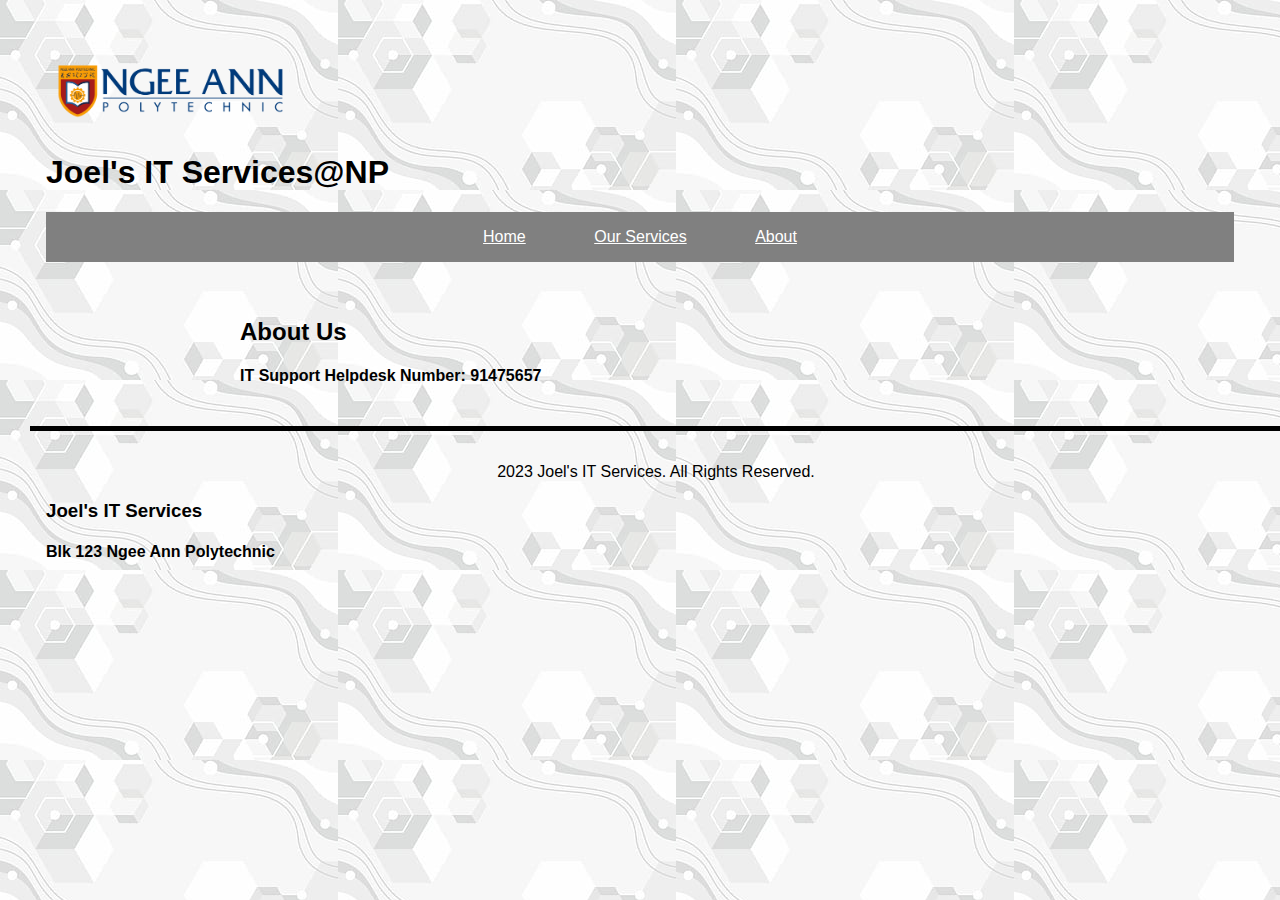
==== about.html @ 1a566ed6 "save" ====
<!DOCTYPE html>
<html lang="en">
<head>
    <meta charset="UTF-8">
    <meta name="viewport" content="width=device-width, initial-scale=1.0">
    <link href="style.css" rel="stylesheet" type="text/css" />
    <title>NP Joel's IT Support Centre</title>
</head>
<body>

    <header class="header">
        <img src="Ngee_Ann_Polytechnic_logo.svg.png">
        <h1>Joel's IT Services@NP</h1>
    <nav>
        <a href="index.html">Home</a>
        <a class="active" href="services.html">Our Services</a>
        <a href="about.html">About</a>
    </nav>
    </header>

    <div class="container">
    <section>
        <h2>About Us</h2>
        <h4>IT Support Helpdesk Number: 91475657</h4>
    </section>
    
    </div>

    <footer>
        <p>2023 Joel's IT Services. All Rights Reserved.</p>
        <h3>Joel's IT Services</h3>
        <h4>Blk 123 Ngee Ann Polytechnic</h4>
    </footer>


</body>
</html>
---- style.css ----
body{
    margin:0;
    padding: 30px;
    background-color:#f4f4f4;
    font-family:Verdana, Geneva, Tahoma, sans-serif;
    background-image: url(HD-wallpaper-geometric-art-shapes-white-background-white-background-thumbnail.jpg);
    
}
nav{
    padding: 1em;
    text-align: center;
    background-color: grey;
    
}
nav a {
    padding:0.5em 1em;
    margin: 0 1em;
    color:white;
    

}

nav a:hover{
    background-color: #111;
}
.header{
    padding: 1em;
}

.header img {
    max-width:250px;
}
.container{
    max-width:800px;
    margin: 0 auto;
    padding:20px;
}

.menu{
    width:400px;
    height:500px;
    background-color:beige;
    border-radius: 20px;
}
footer{
    text-align:center;
    padding: 1em;
    position:relative;
    width:100%;
    bottom:0;
    border-top-width: 5px;
    border-top-style: solid;
    border-top-color: #000000;
}

footer h3{
    text-align:left;
}

footer h4{
    text-align:left;
}
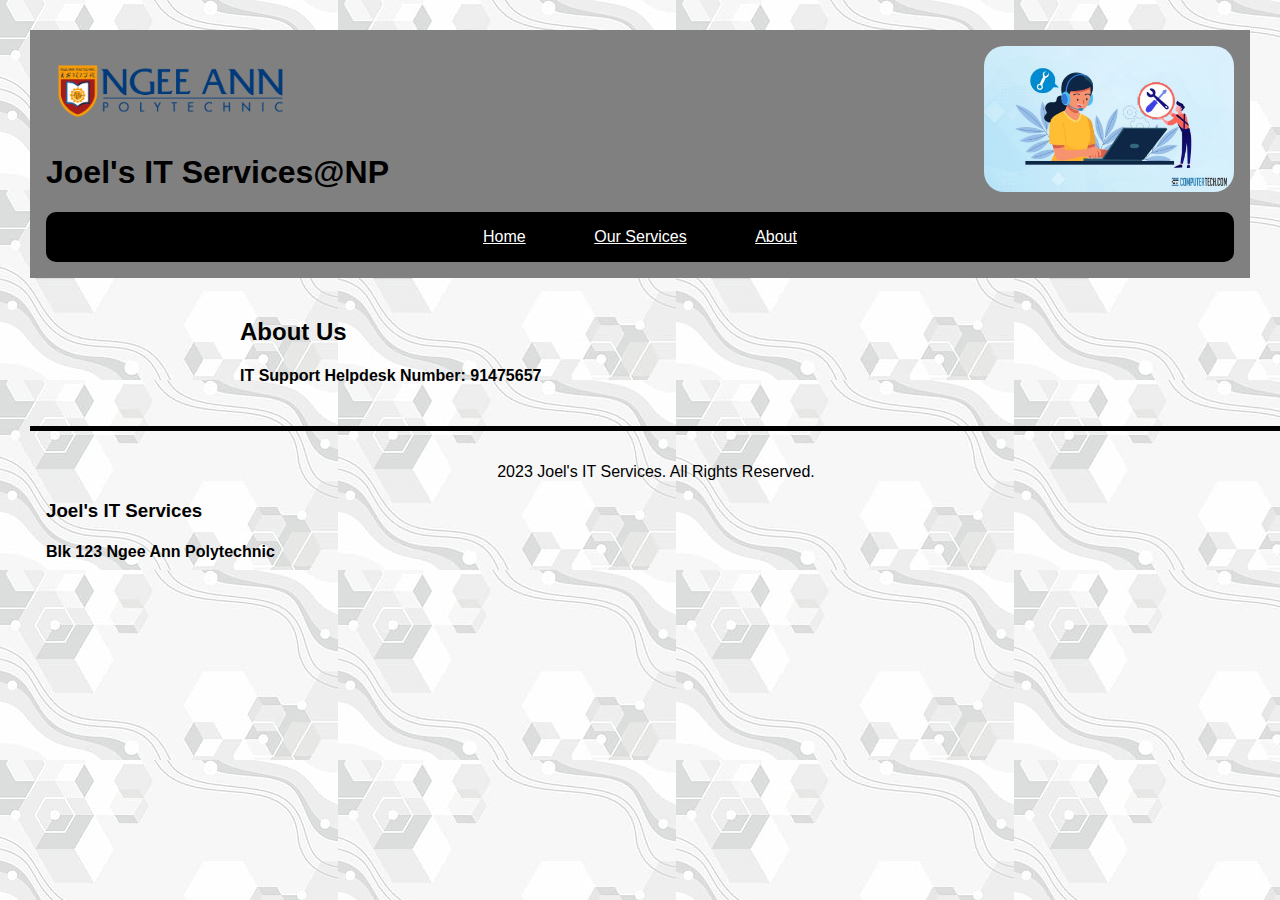
==== commit f7905edd: "save" ====
--- a/about.html
+++ b/about.html
@@ -10,6 +10,7 @@
 
     <header class="header">
         <img src="Ngee_Ann_Polytechnic_logo.svg.png">
+        <img src="itsupport.png" align="right">
         <h1>Joel's IT Services@NP</h1>
     <nav>
         <a href="index.html">Home</a>
--- a/style.css
+++ b/style.css
@@ -6,10 +6,14 @@
     background-image: url(HD-wallpaper-geometric-art-shapes-white-background-white-background-thumbnail.jpg);
     
 }
+body header{
+    background-color: grey;
+}
 nav{
     padding: 1em;
     text-align: center;
-    background-color: grey;
+    background-color: black;
+    border-radius: 10px;
     
 }
 nav a {
@@ -29,6 +33,7 @@
 
 .header img {
     max-width:250px;
+    border-radius: 20px;
 }
 .container{
     max-width:800px;
@@ -37,11 +42,14 @@
 }
 
 .menu{
-    width:400px;
-    height:500px;
-    background-color:beige;
+    width:800px;
+    height:700px;
+    background-color:lightblue;
     border-radius: 20px;
+    box-shadow: 10px 10px 5px;
+    
 }
+
 footer{
     text-align:center;
     padding: 1em;
@@ -52,7 +60,10 @@
     border-top-style: solid;
     border-top-color: #000000;
 }
-
+footer a{
+    float:right;
+    flex-direction: row-reverse;
+}
 footer h3{
     text-align:left;
 }
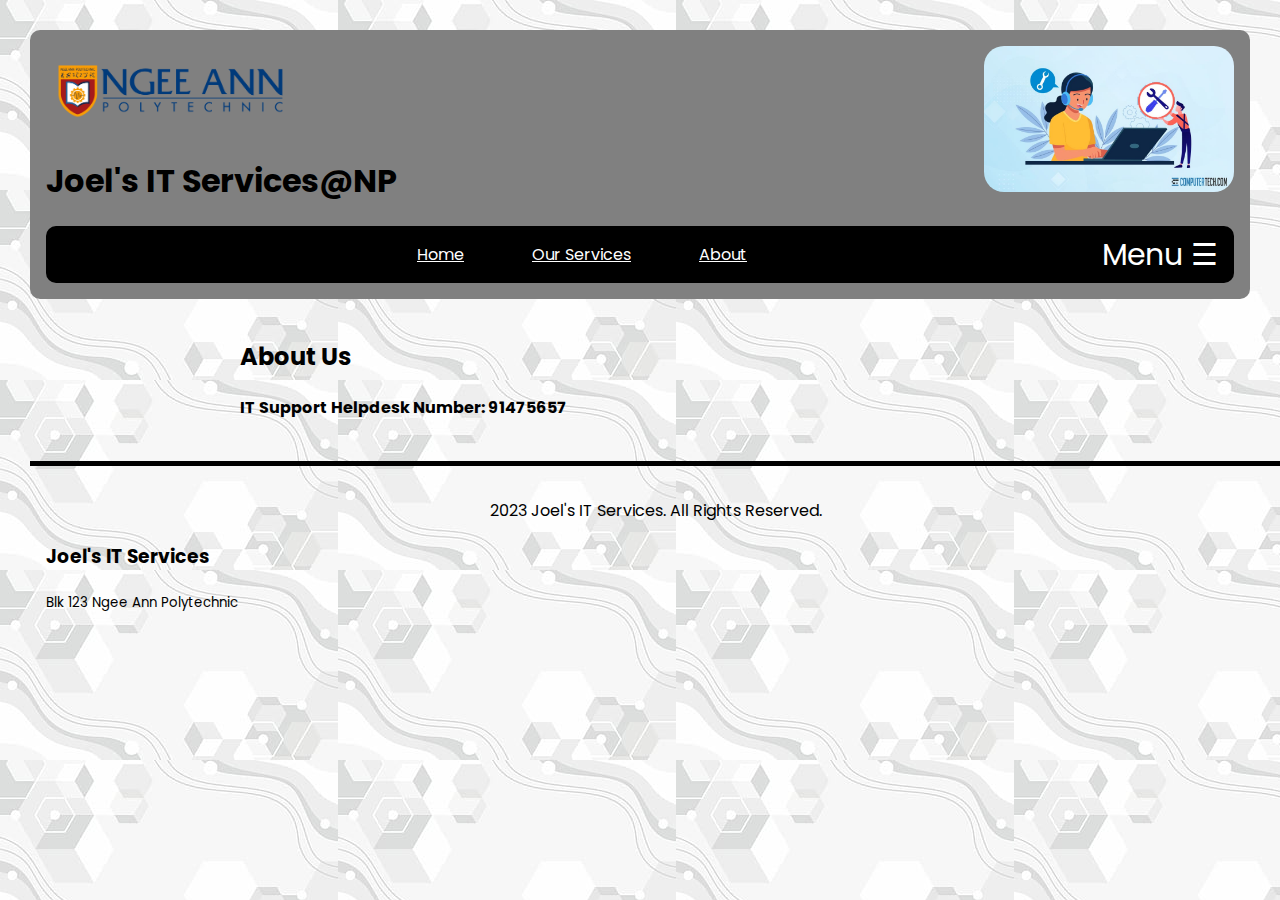
==== commit a17dfea0: "save" ====
--- a/about.html
+++ b/about.html
@@ -4,18 +4,30 @@
     <meta charset="UTF-8">
     <meta name="viewport" content="width=device-width, initial-scale=1.0">
     <link href="style.css" rel="stylesheet" type="text/css" />
+    <link rel="preconnect" href="https://fonts.googleapis.com">
+    <link rel="preconnect" href="https://fonts.gstatic.com" crossorigin>
+    <link href="https://fonts.googleapis.com/css2?family=DM+Serif+Display&family=Poppins&family=Roboto:ital,wght@1,900&display=swap" rel="stylesheet">
     <title>NP Joel's IT Support Centre</title>
 </head>
 <body>
-
+    <script src="script.js"></script>
     <header class="header">
         <img src="Ngee_Ann_Polytechnic_logo.svg.png">
         <img src="itsupport.png" align="right">
         <h1>Joel's IT Services@NP</h1>
     <nav>
-        <a href="index.html">Home</a>
-        <a class="active" href="services.html">Our Services</a>
+        <a class="active" href="index.html">Home</a>
+        <a href="services.html">Our Services</a>
         <a href="about.html">About</a>
+        <div id="mySidenav" class="sidenav">
+            <a href="javascript:void(0)" class="closebtn" onclick="closeNav()">&times;</a>
+            <a class="active" href="index.html">Home</a>
+            <a href="services.html">Our Services</a>
+            <a href="about.html">About</a>
+        </div>
+        <div class="openNav">
+        <span style="font-size:30px;cursor:pointer" onclick="openNav()">Menu &#9776;</span>
+        </div>
     </nav>
     </header>
 
@@ -30,7 +42,7 @@
     <footer>
         <p>2023 Joel's IT Services. All Rights Reserved.</p>
         <h3>Joel's IT Services</h3>
-        <h4>Blk 123 Ngee Ann Polytechnic</h4>
+        <h5>Blk 123 Ngee Ann Polytechnic</h5>
     </footer>
 
 
--- a/style.css
+++ b/style.css
@@ -1,13 +1,16 @@
 body{
     margin:0;
     padding: 30px;
-    background-color:#f4f4f4;
-    font-family:Verdana, Geneva, Tahoma, sans-serif;
+    background-image: url(mainBackground.png);
+    font-family: 'DM Serif Display', serif;
+    font-family: 'Poppins', sans-serif;
+   
     background-image: url(HD-wallpaper-geometric-art-shapes-white-background-white-background-thumbnail.jpg);
     
 }
 body header{
     background-color: grey;
+    border-radius: 10px;
 }
 nav{
     padding: 1em;
@@ -25,7 +28,8 @@
 }
 
 nav a:hover{
-    background-color: #111;
+    background-color: beige;
+    color:#000000
 }
 .header{
     padding: 1em;
@@ -49,7 +53,54 @@
     box-shadow: 10px 10px 5px;
     
 }
+.sidenav {
+    height: 100%;
+    width: 0;
+    position: fixed;
+    z-index: 1;
+    top: 0;
+    left: 0;
+    overflow-x: hidden;
+    transition: 0.5s;
+    padding-top: 60px;
+    background-image: url(sidebar.png);
+  }
+  
+  .sidenav a {
+    padding: 8px 8px 8px 32px;
+    text-decoration: none;
+    font-size: 25px;
+    color: white;
+    display: block;
+    transition: 0.3s;
+  }
+  
+  .sidenav a:hover {
+    background-color: #f1f1f1;
+    color:black;
+    
+  }
+  
+  .sidenav .closebtn {
+    position: absolute;
+    top: 0;
+    right: 0px;
+    font-size: 36px;
+    
+  }
+  
+  .openNav{
+    color:white;
+    float:right;
+    margin-top: -10px;
+    
+  }
 
+  @media screen and (max-height: 450px) {
+    .sidenav {padding-top: 15px;}
+    .sidenav a {font-size: 18px;}
+  }
+  
 footer{
     text-align:center;
     padding: 1em;
@@ -68,6 +119,7 @@
     text-align:left;
 }
 
-footer h4{
+footer h5{
     text-align:left;
+    font-weight: normal;
 }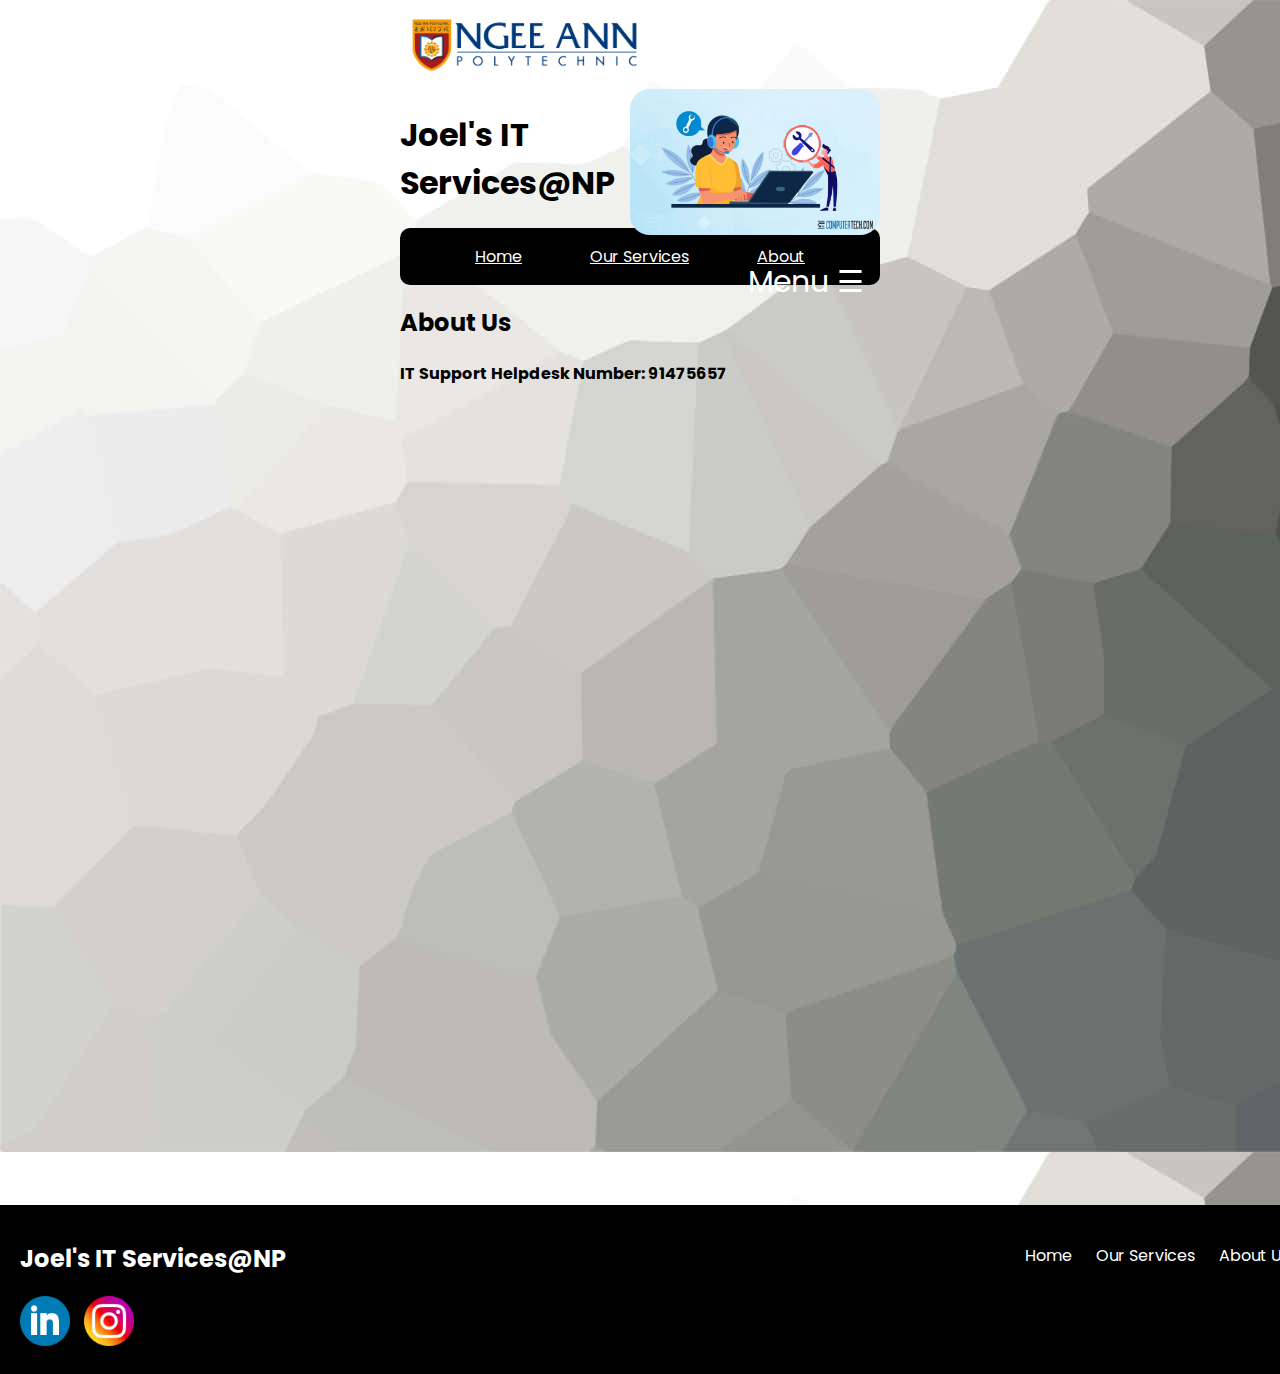
==== commit ce31448c: "save" ====
--- a/about.html
+++ b/about.html
@@ -40,10 +40,22 @@
     </div>
 
     <footer>
-        <p>2023 Joel's IT Services. All Rights Reserved.</p>
-        <h3>Joel's IT Services</h3>
-        <h5>Blk 123 Ngee Ann Polytechnic</h5>
+        <div class="footer-content">
+            <div class="footer-left">
+                <h1>Joel's IT Services@NP</h1>
+            </div>
+            <div class="footer-right">
+                <a href="index.html">Home</a>
+                <a href="services.html">Our Services</a>
+                <a href="about.html">About Us</a>
+            </div>
+        </div>
+        <div class="footer-social">
+            <a href="https://www.linkedin.com/home" target="_blank"><img src="linkedin.png"></a>
+            <a href="https://www.instagram.com" target="_blank"><img src="instagram.png"></a>
+        </div>
     </footer>
+
 
 
 </body>
--- a/style.css
+++ b/style.css
@@ -1,16 +1,18 @@
 body{
     margin:0;
-    padding: 30px;
+    
     background-image: url(mainBackground.png);
     font-family: 'DM Serif Display', serif;
     font-family: 'Poppins', sans-serif;
    
-    background-image: url(HD-wallpaper-geometric-art-shapes-white-background-white-background-thumbnail.jpg);
+    
     
 }
 body header{
-    background-color: grey;
+    
     border-radius: 10px;
+    padding-left: 400px;
+    padding-right: 400px;
 }
 nav{
     padding: 1em;
@@ -32,7 +34,8 @@
     color:#000000
 }
 .header{
-    padding: 1em;
+  padding-left: 400px;
+  padding-right: 400px;
 }
 
 .header img {
@@ -40,9 +43,12 @@
     border-radius: 20px;
 }
 .container{
-    max-width:800px;
+    max-width:100%;
     margin: 0 auto;
-    padding:20px;
+    padding-left: 400px;
+    padding-right: 400px;
+    position: relative;
+    min-height:100vh;
 }
 
 .menu{
@@ -53,6 +59,17 @@
     box-shadow: 10px 10px 5px;
     
 }
+.menu1, .menu2, .menu3, .menu4{
+  height:300px;
+  width:100%;
+  margin:0;
+  border-radius:20px;
+  box-shadow: 10px 10px 5px;
+  background-color: #fff;
+  position:relative;
+  margin-bottom:20px;
+}
+
 .sidenav {
     height: 100%;
     width: 0;
@@ -64,6 +81,7 @@
     transition: 0.5s;
     padding-top: 60px;
     background-image: url(sidebar.png);
+    box-shadow: 2px 0 10px #000000;
   }
   
   .sidenav a {
@@ -95,6 +113,10 @@
     margin-top: -10px;
     
   }
+  .openNav :hover{
+    background-color: beige;
+    color:black;
+  }
 
   @media screen and (max-height: 450px) {
     .sidenav {padding-top: 15px;}
@@ -102,24 +124,62 @@
   }
   
 footer{
-    text-align:center;
-    padding: 1em;
+    padding: 20px;
     position:relative;
     width:100%;
     bottom:0;
-    border-top-width: 5px;
-    border-top-style: solid;
-    border-top-color: #000000;
+    background-color:#000000;
+    color:#fff;
+    
 }
-footer a{
-    float:right;
-    flex-direction: row-reverse;
-}
-footer h3{
-    text-align:left;
+.footer-content {
+  display: flex;
+  justify-content: space-between;
+  align-items: center;
 }
 
-footer h5{
-    text-align:left;
-    font-weight: normal;
+.footer-left {
+  flex: 1;
+}
+
+.footer-left h1 {
+  font-size: 24px;
+  margin-bottom: 10px;
+}
+
+.footer-left p {
+  font-size: 14px;
+  color: #aaa;
+}
+
+.footer-right {
+  flex: 1;
+  text-align: right;
+}
+
+.footer-right a {
+  color: #fff;
+  text-decoration: none;
+  margin: 0 10px;
+  font-size: 16px;
+}
+.footer-right a:hover {
+  background-color: beige;
+  color:#000000;
+}
+.footer-social{
+  margin-top: 10px;
+}
+.footer-social a {
+  display: inline-block;
+  margin-right: 10px;
+  color: #fff;
+  text-decoration: none;
+  font-size: 20px;
+}
+.footer-social img{
+  width:50px;
+}
+.footer-social img:hover{
+  opacity:0.7;
 }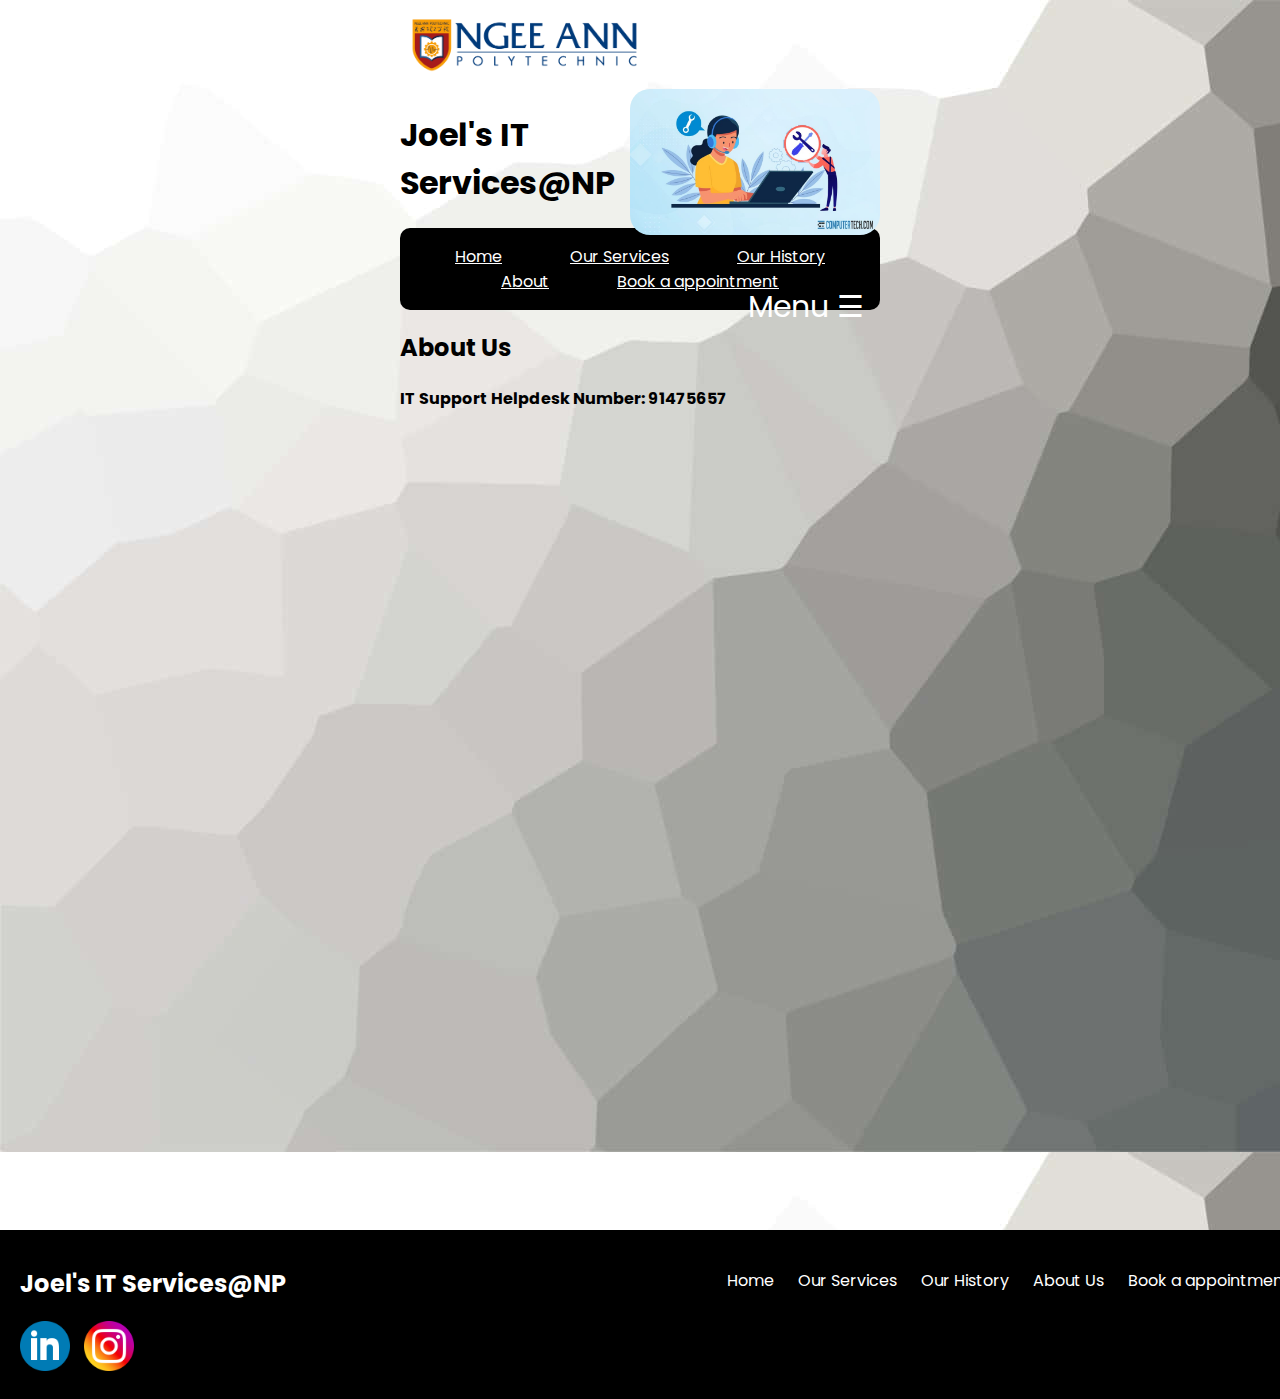
==== commit 728ed372: "save" ====
--- a/about.html
+++ b/about.html
@@ -18,12 +18,16 @@
     <nav>
         <a class="active" href="index.html">Home</a>
         <a href="services.html">Our Services</a>
+        <a href="history.html">Our History</a>
         <a href="about.html">About</a>
+        <a href="appointment.html">Book a appointment</a>
         <div id="mySidenav" class="sidenav">
             <a href="javascript:void(0)" class="closebtn" onclick="closeNav()">&times;</a>
             <a class="active" href="index.html">Home</a>
             <a href="services.html">Our Services</a>
+            <a href="history.html">Our History</a>
             <a href="about.html">About</a>
+            <a href="appointment.html">Book a appointment</a>
         </div>
         <div class="openNav">
         <span style="font-size:30px;cursor:pointer" onclick="openNav()">Menu &#9776;</span>
@@ -47,7 +51,9 @@
             <div class="footer-right">
                 <a href="index.html">Home</a>
                 <a href="services.html">Our Services</a>
+                <a href="history.html">Our History</a>
                 <a href="about.html">About Us</a>
+                <a href="appointment.html">Book a appointment</a>
             </div>
         </div>
         <div class="footer-social">
--- a/style.css
+++ b/style.css
@@ -118,6 +118,37 @@
     color:black;
   }
 
+  form {
+    background-color: #fff;
+    padding: 20px;
+    border-radius: 8px;
+    box-shadow: 0 0 10px rgba(0, 0, 0, 0.1);
+  }
+
+  label {
+    display: block;
+    margin-bottom: 8px;
+  }
+
+  input{
+    width: 100%;
+    padding: 8px;
+    margin-bottom: 16px;
+    box-sizing: border-box;
+  }
+
+  button {
+    background-color: #4caf50;
+    color: #fff;
+    padding: 10px 20px;
+    border: none;
+    border-radius: 4px;
+    cursor: pointer;
+  }
+
+  button:hover {
+    background-color: #45a049;
+  }
   @media screen and (max-height: 450px) {
     .sidenav {padding-top: 15px;}
     .sidenav a {font-size: 18px;}
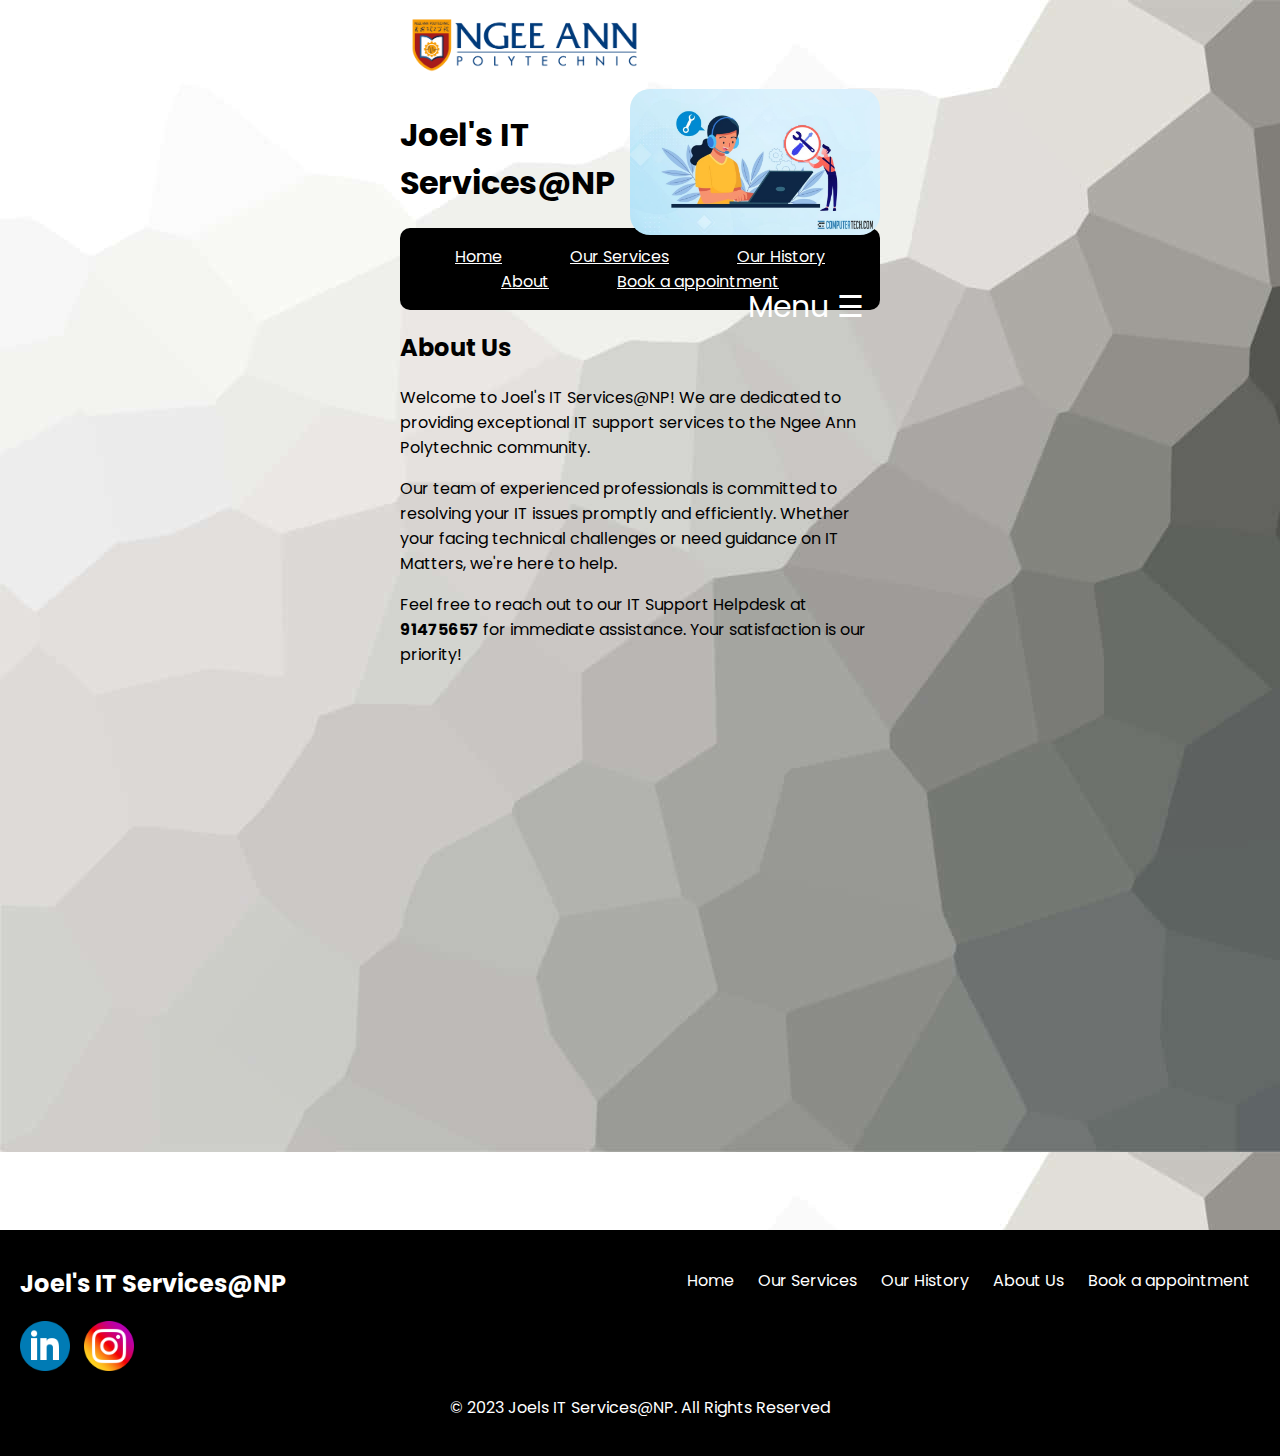
==== commit 124199fb: "final save" ====
--- a/about.html
+++ b/about.html
@@ -38,7 +38,10 @@
     <div class="container">
     <section>
         <h2>About Us</h2>
-        <h4>IT Support Helpdesk Number: 91475657</h4>
+        
+        <p>Welcome to Joel's IT Services@NP! We are dedicated to providing exceptional IT support services to the Ngee Ann Polytechnic community.</p>
+        <p>Our team of experienced professionals is committed to resolving your IT issues promptly and efficiently. Whether your facing technical challenges or need guidance on IT Matters, we're here to help.</p>
+        <p>Feel free to reach out to our IT Support Helpdesk at <strong>91475657</strong> for immediate assistance. Your satisfaction is our priority!</p>
     </section>
     
     </div>
@@ -60,6 +63,9 @@
             <a href="https://www.linkedin.com/home" target="_blank"><img src="linkedin.png"></a>
             <a href="https://www.instagram.com" target="_blank"><img src="instagram.png"></a>
         </div>
+        <div class="copyright">
+            <p>&copy; 2023 Joels IT Services@NP. All Rights Reserved</p>
+        </div>
     </footer>
 
 
--- a/style.css
+++ b/style.css
@@ -68,6 +68,13 @@
   background-color: #fff;
   position:relative;
   margin-bottom:20px;
+}
+.menu1 .menu2, .menu3, .menu4 h1{
+  padding: 30px;
+  text-align: center;
+}
+.menu1, .menu2, .menu3, .menu4 p{
+  text-align: center;
 }
 
 .sidenav {
@@ -82,6 +89,8 @@
     padding-top: 60px;
     background-image: url(sidebar.png);
     box-shadow: 2px 0 10px #000000;
+    border-top-right-radius: 10%;
+    border-bottom-right-radius: 14%;
   }
   
   .sidenav a {
@@ -117,7 +126,19 @@
     background-color: beige;
     color:black;
   }
-
+  .column{
+    float: left;
+    width:33.33%;
+    padding:5px;
+  }
+  .images::after{
+    content: "";
+    clear:both;
+    display: table;
+  }
+  *{
+    box-sizing: border-box;
+  }
   form {
     background-color: #fff;
     padding: 20px;
@@ -213,4 +234,7 @@
 }
 .footer-social img:hover{
   opacity:0.7;
+}
+.copyright{
+  text-align:center;
 }